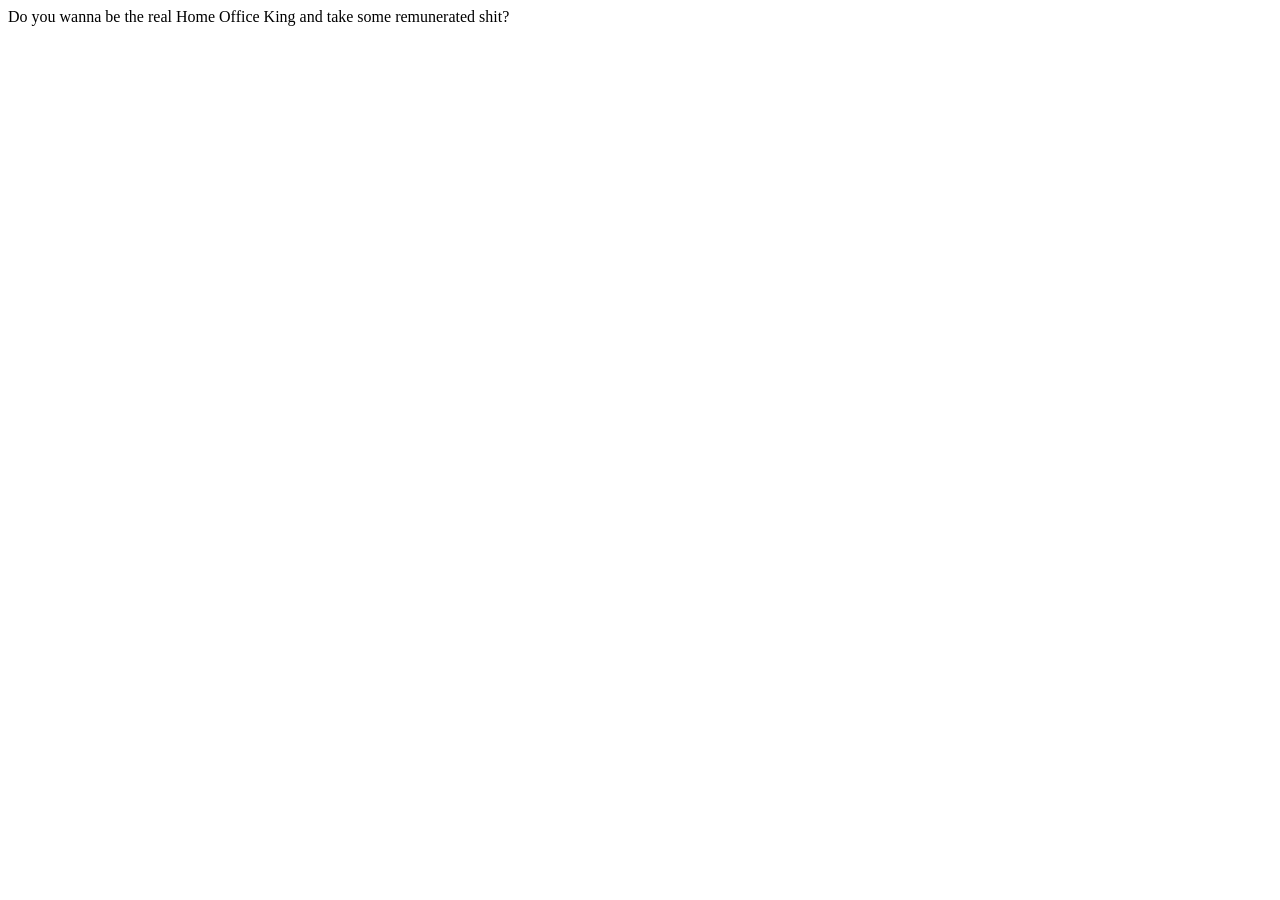
==== src/main/resources/templates/project/index.html @ d079800d "first controller and template" ====
<!DOCTYPE html>
<html lang="en">
  <head>
    <meta charset="UTF-8">
    <meta name="viewport" content="width=device-width, initial-scale=1">
    <title>Home Office King, Babe</title>
    <link href="css/style.css" rel="stylesheet">
  </head>
  <body>
    Do you wanna be the real Home Office King and take some remunerated shit?
  </body>
</html>
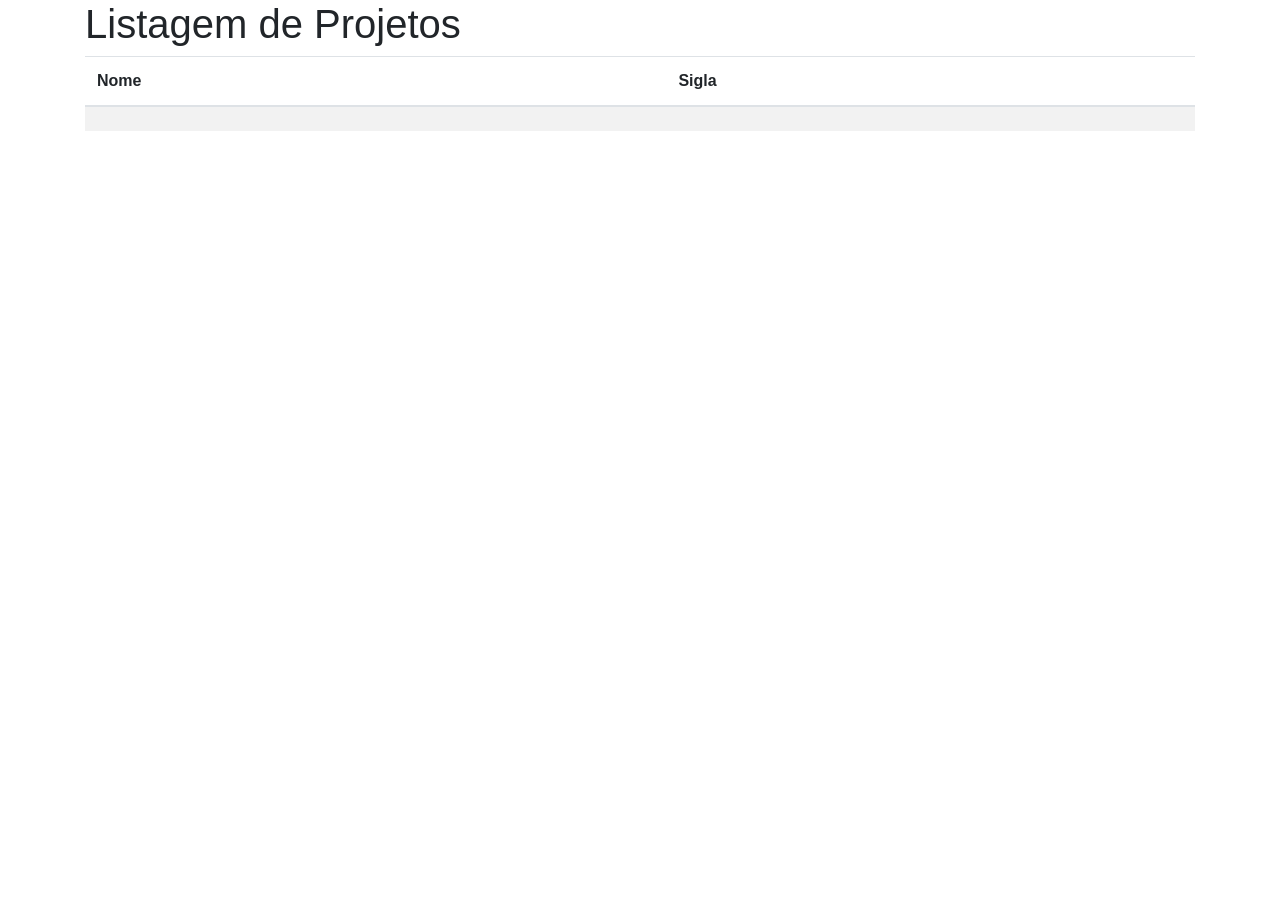
==== commit cdbf7ebf: "added project listing in index.html" ====
--- a/src/main/resources/templates/project/index.html
+++ b/src/main/resources/templates/project/index.html
@@ -1,12 +1,34 @@
 <!DOCTYPE html>
-<html lang="en">
+
+<html lang="en" xmlns:th="http://www.thymeleaf.org">
   <head>
-    <meta charset="UTF-8">
-    <meta name="viewport" content="width=device-width, initial-scale=1">
-    <title>Home Office King, Babe</title>
-    <link href="css/style.css" rel="stylesheet">
+    <meta charset="ISO-8859-1" />
+    <title>Listagem de Produtos</title>
+
+    <link
+      rel="stylesheet"
+      href="https://stackpath.bootstrapcdn.com/bootstrap/4.1.3/css/bootstrap.min.css"
+      integrity="sha384-MCw98/SFnGE8fJT3GXwEOngsV7Zt27NXFoaoApmYm81iuXoPkFOJwJ8ERdknLPMO"
+      crossorigin="anonymous"
+    />
   </head>
   <body>
-    Do you wanna be the real Home Office King and take some remunerated shit?
+    <div class="container">
+      <h1>Listagem de Projetos</h1>
+      <table class="table table-striped">
+        <thead>
+          <tr>
+            <th scope="col">Nome</th>
+            <th scope="col">Sigla</th>
+          </tr>
+        </thead>
+        <tbody>
+          <tr th:each="project : ${projectList}">
+            <td scope="row" th:text="${project.name}"></td>
+            <td scope="row" th:text="${project.symbol}"></td>
+          </tr>
+        </tbody>
+      </table>
+    </div>
   </body>
 </html>
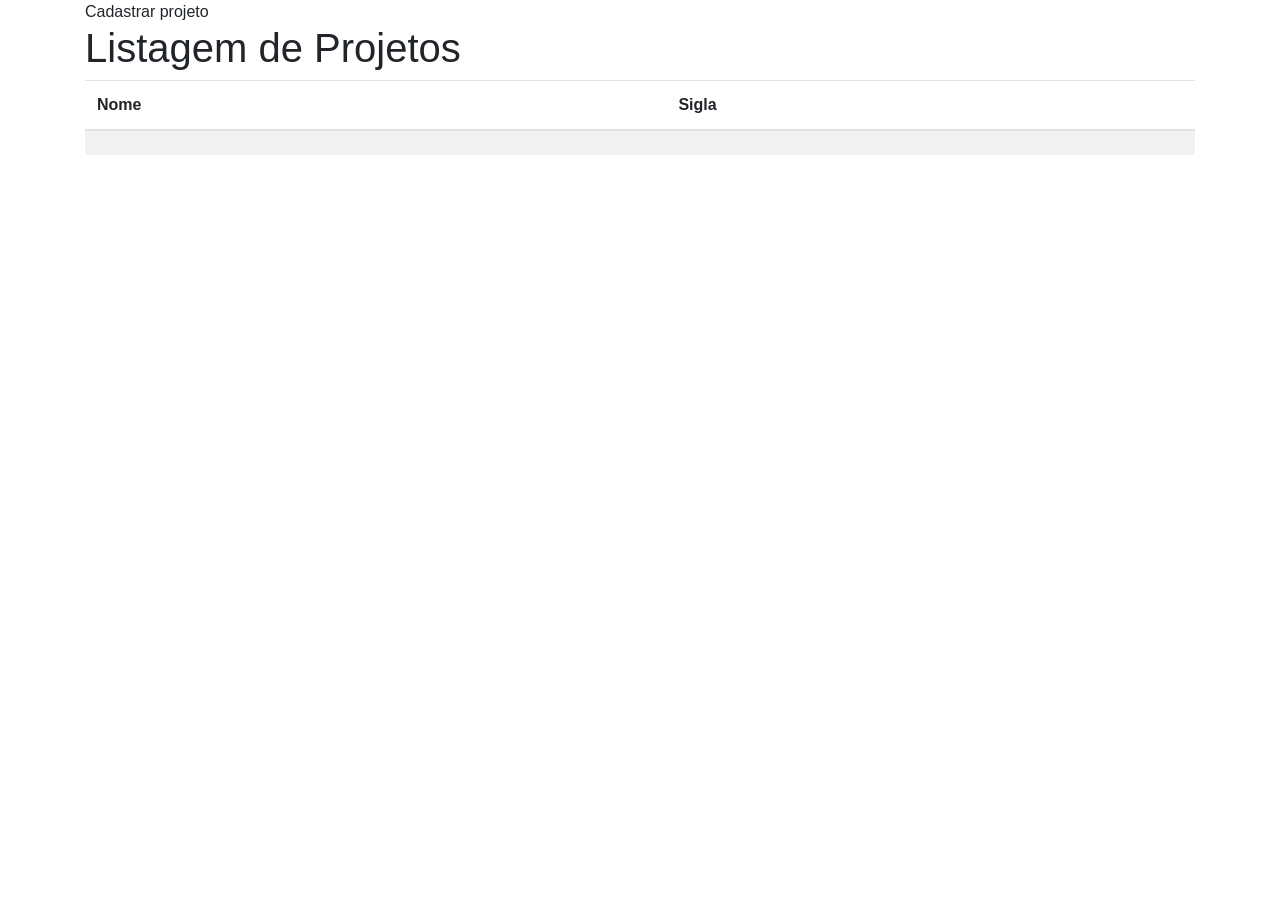
==== commit 2f335ae2: "fix save project url and add <a> links to home and create" ====
--- a/src/main/resources/templates/project/index.html
+++ b/src/main/resources/templates/project/index.html
@@ -3,7 +3,7 @@
 <html lang="en" xmlns:th="http://www.thymeleaf.org">
   <head>
     <meta charset="ISO-8859-1" />
-    <title>Listagem de Produtos</title>
+    <title>Listagem de Projetos</title>
 
     <link
       rel="stylesheet"
@@ -14,6 +14,7 @@
   </head>
   <body>
     <div class="container">
+      <a th:href="@{/project/create}">Cadastrar projeto</a>
       <h1>Listagem de Projetos</h1>
       <table class="table table-striped">
         <thead>
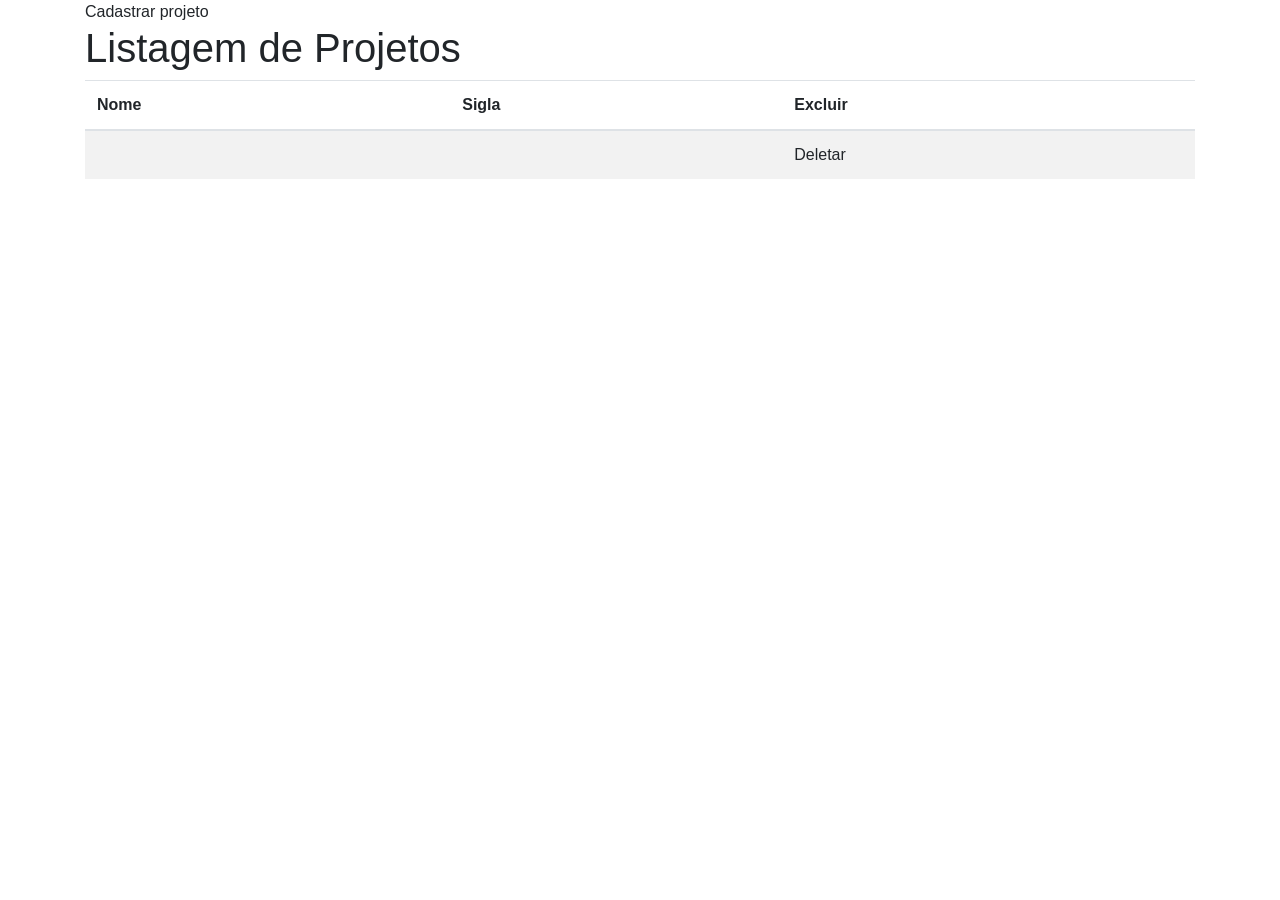
==== commit 77d31e21: "including crud operations" ====
--- a/src/main/resources/templates/project/index.html
+++ b/src/main/resources/templates/project/index.html
@@ -21,12 +21,16 @@
           <tr>
             <th scope="col">Nome</th>
             <th scope="col">Sigla</th>
+            <th scope="col">Excluir</th>
           </tr>
         </thead>
         <tbody>
           <tr th:each="project : ${projectList}">
             <td scope="row" th:text="${project.name}"></td>
             <td scope="row" th:text="${project.symbol}"></td>
+            <td>
+              <a th:href="@{/project/delete/{id}(id=${project.id})}">Deletar</a>
+            </td>
           </tr>
         </tbody>
       </table>
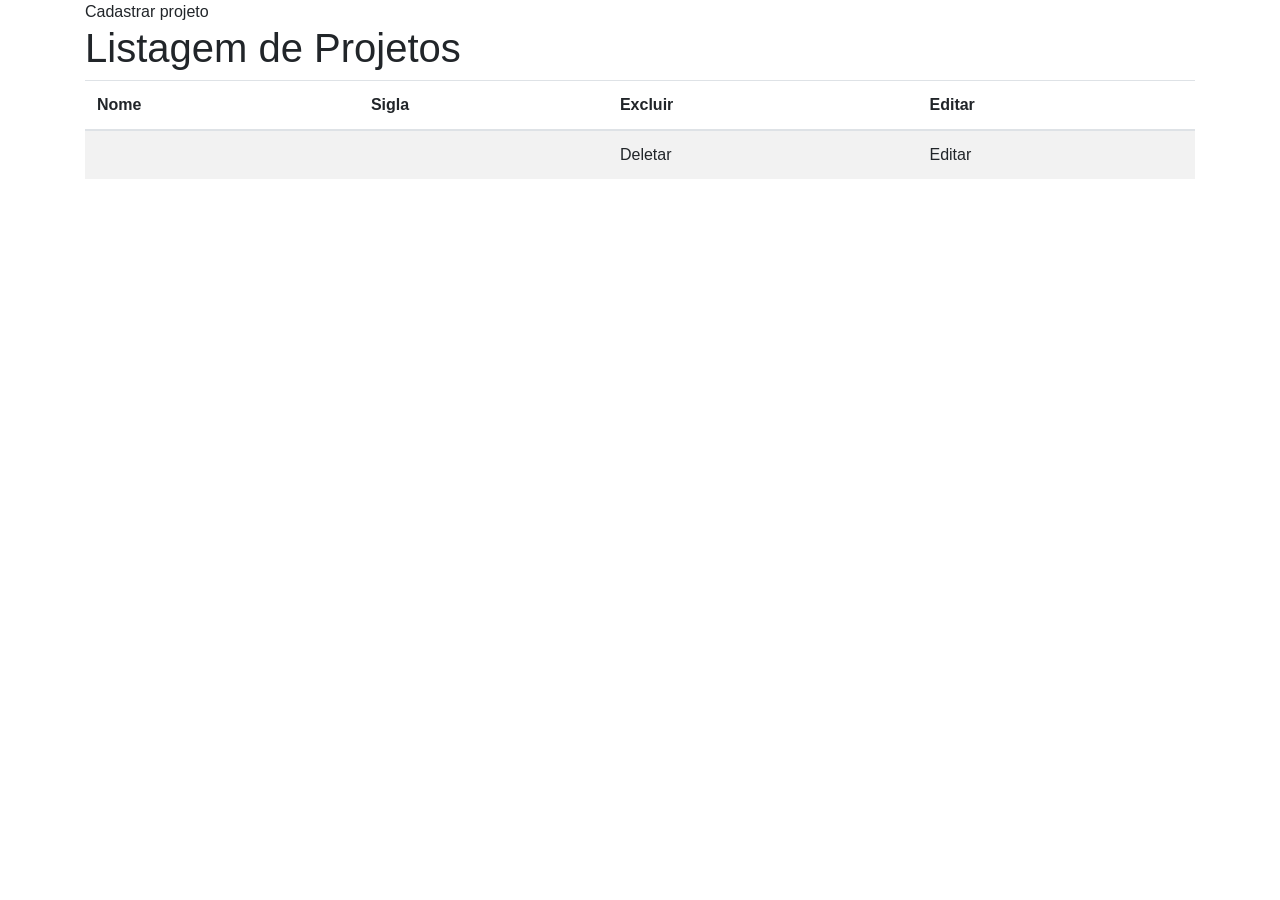
==== commit a9f05c17: "feat: CRUD complete" ====
--- a/src/main/resources/templates/project/index.html
+++ b/src/main/resources/templates/project/index.html
@@ -11,9 +11,10 @@
       integrity="sha384-MCw98/SFnGE8fJT3GXwEOngsV7Zt27NXFoaoApmYm81iuXoPkFOJwJ8ERdknLPMO"
       crossorigin="anonymous"
     />
+    <link rel="stylesheet" th:href="@{/css/styles.css}">
   </head>
   <body>
-    <div class="container">
+    <div class="container top-padding">
       <a th:href="@{/project/create}">Cadastrar projeto</a>
       <h1>Listagem de Projetos</h1>
       <table class="table table-striped">
@@ -22,6 +23,7 @@
             <th scope="col">Nome</th>
             <th scope="col">Sigla</th>
             <th scope="col">Excluir</th>
+            <th scope="col">Editar</th>
           </tr>
         </thead>
         <tbody>
@@ -31,6 +33,9 @@
             <td>
               <a th:href="@{/project/delete/{id}(id=${project.id})}">Deletar</a>
             </td>
+            <td>
+              <a th:href="@{/project/edit/{id}(id=${project.id})}">Editar</a>
+            </td>
           </tr>
         </tbody>
       </table>
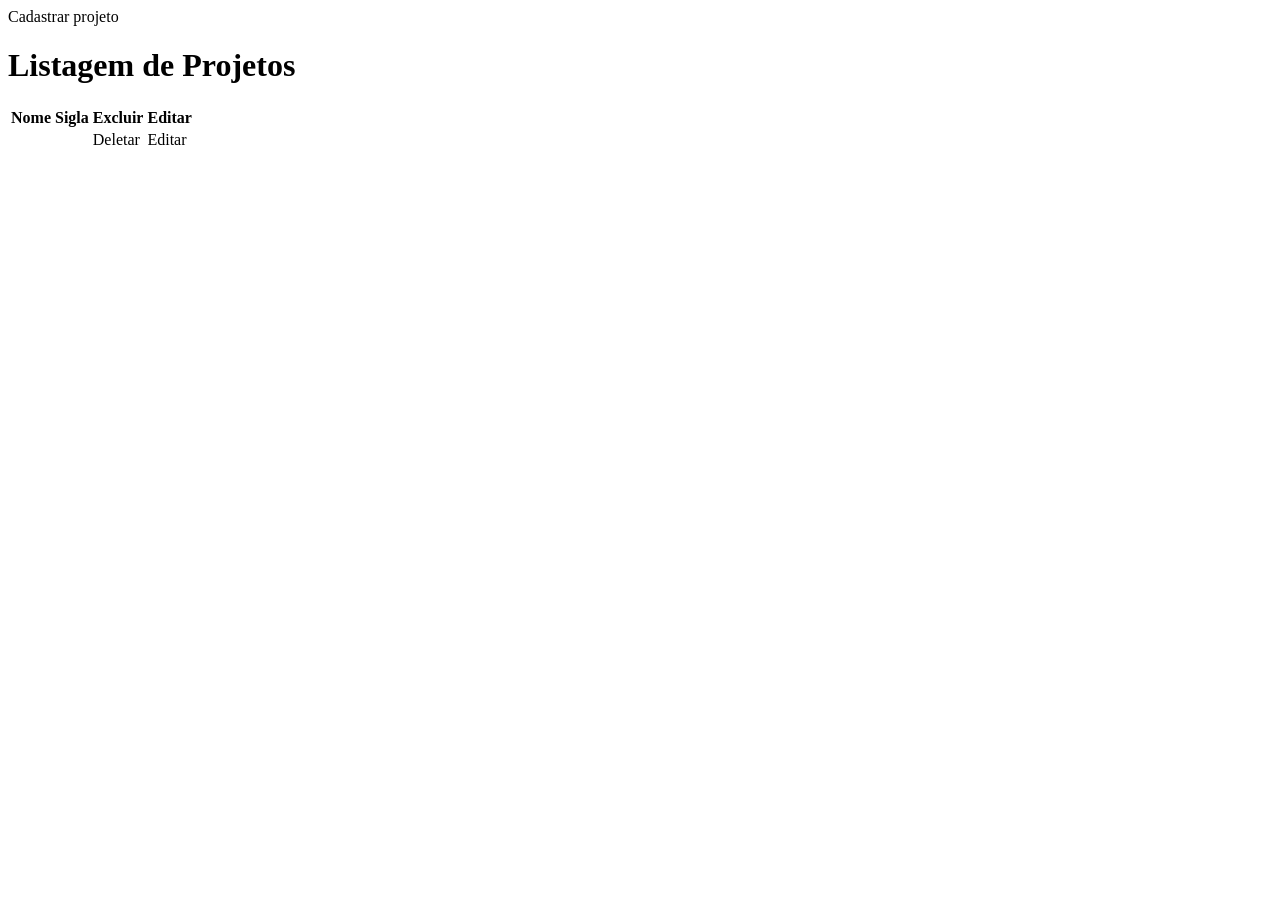
==== commit 1d9e7546: "adding fragments" ====
--- a/src/main/resources/templates/project/index.html
+++ b/src/main/resources/templates/project/index.html
@@ -1,19 +1,10 @@
-<!DOCTYPE html>
+<!doctype html>
 
 <html lang="en" xmlns:th="http://www.thymeleaf.org">
-  <head>
-    <meta charset="ISO-8859-1" />
-    <title>Listagem de Projetos</title>
 
-    <link
-      rel="stylesheet"
-      href="https://stackpath.bootstrapcdn.com/bootstrap/4.1.3/css/bootstrap.min.css"
-      integrity="sha384-MCw98/SFnGE8fJT3GXwEOngsV7Zt27NXFoaoApmYm81iuXoPkFOJwJ8ERdknLPMO"
-      crossorigin="anonymous"
-    />
-    <link rel="stylesheet" th:href="@{/css/styles.css}">
-  </head>
+  <th:block th:replace="~{/../fragments/head :: head('Listagem de Projetos')}"></th:block>
   <body>
+    <th:block th:replace="~{/../fragments/header :: header}"></th:block>
     <div class="container top-padding">
       <a th:href="@{/project/create}">Cadastrar projeto</a>
       <h1>Listagem de Projetos</h1>
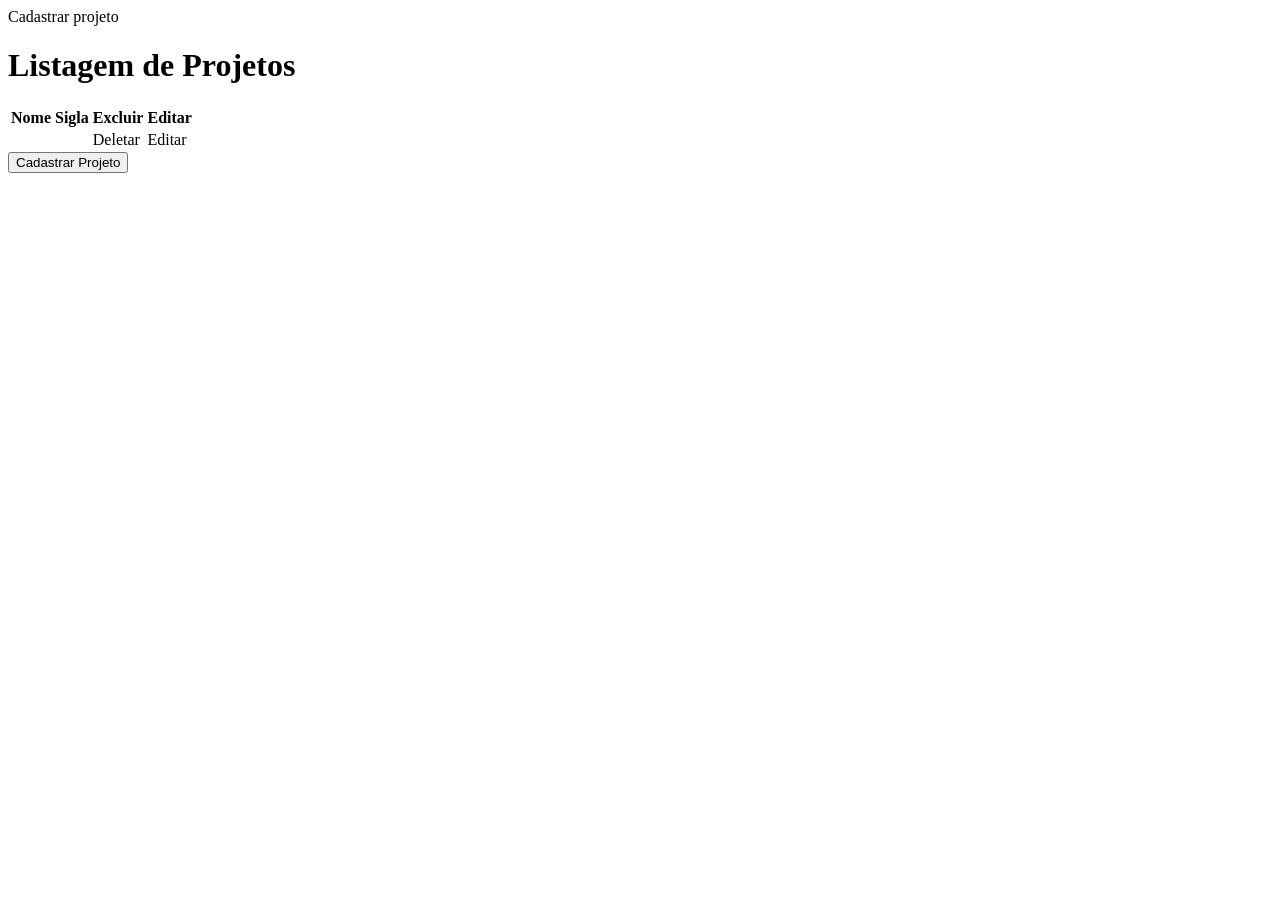
==== commit 64aa1f06: "add frontend security" ====
--- a/src/main/resources/templates/project/index.html
+++ b/src/main/resources/templates/project/index.html
@@ -1,6 +1,6 @@
 <!doctype html>
 
-<html lang="en" xmlns:th="http://www.thymeleaf.org">
+<html lang="en" xmlns:th="http://www.thymeleaf.org" xmlns:sec="http://www.w3.org/1999/xhtml">
 
   <th:block th:replace="~{/../fragments/head :: head('Listagem de Projetos')}"></th:block>
   <body>
@@ -30,6 +30,11 @@
           </tr>
         </tbody>
       </table>
+      <div class="row">
+        <a th:href="@{/project/create}">
+          <button sec:authorize="hasAuthority('Admin')" class="btn btn-primary">Cadastrar Projeto</button>
+        </a>
+      </div>
     </div>
   </body>
 </html>
